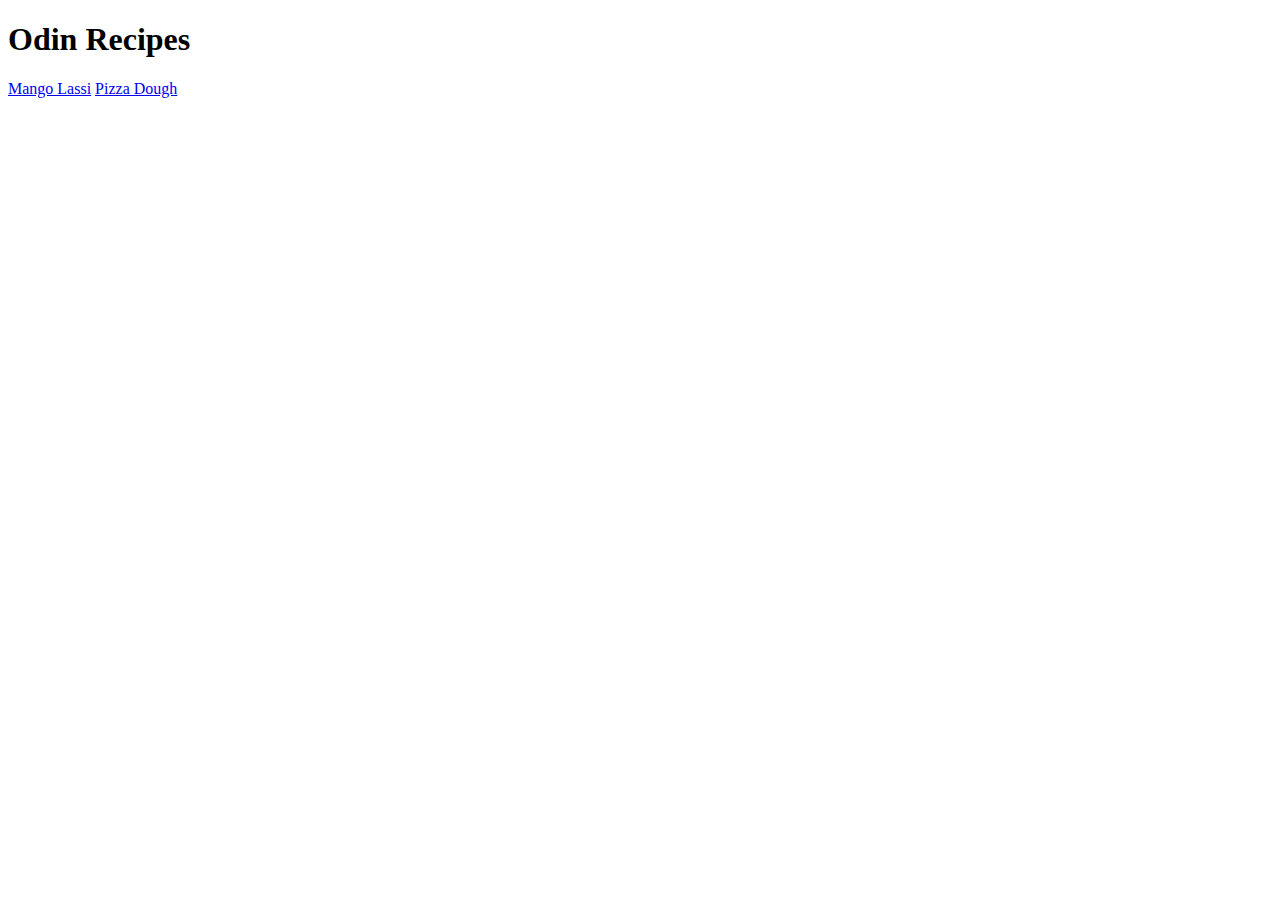
==== index.html @ a34ad460 "added recipe pages" ====
<!DOCTYPE html>
<html lang="en">
<head>
    <meta charset="UTF-8">
    <meta http-equiv="X-UA-Compatible" content="IE=edge">
    <meta name="viewport" content="width=device-width, initial-scale=1.0">
    <title>Document</title>
</head>
<body>
    <h1>Odin Recipes</h1>
    <a href="./recipes/mangoLassi.html">Mango Lassi</a>
    <a href="./recipes/pizzaDough.html">Pizza Dough</a>
</body>
</html>
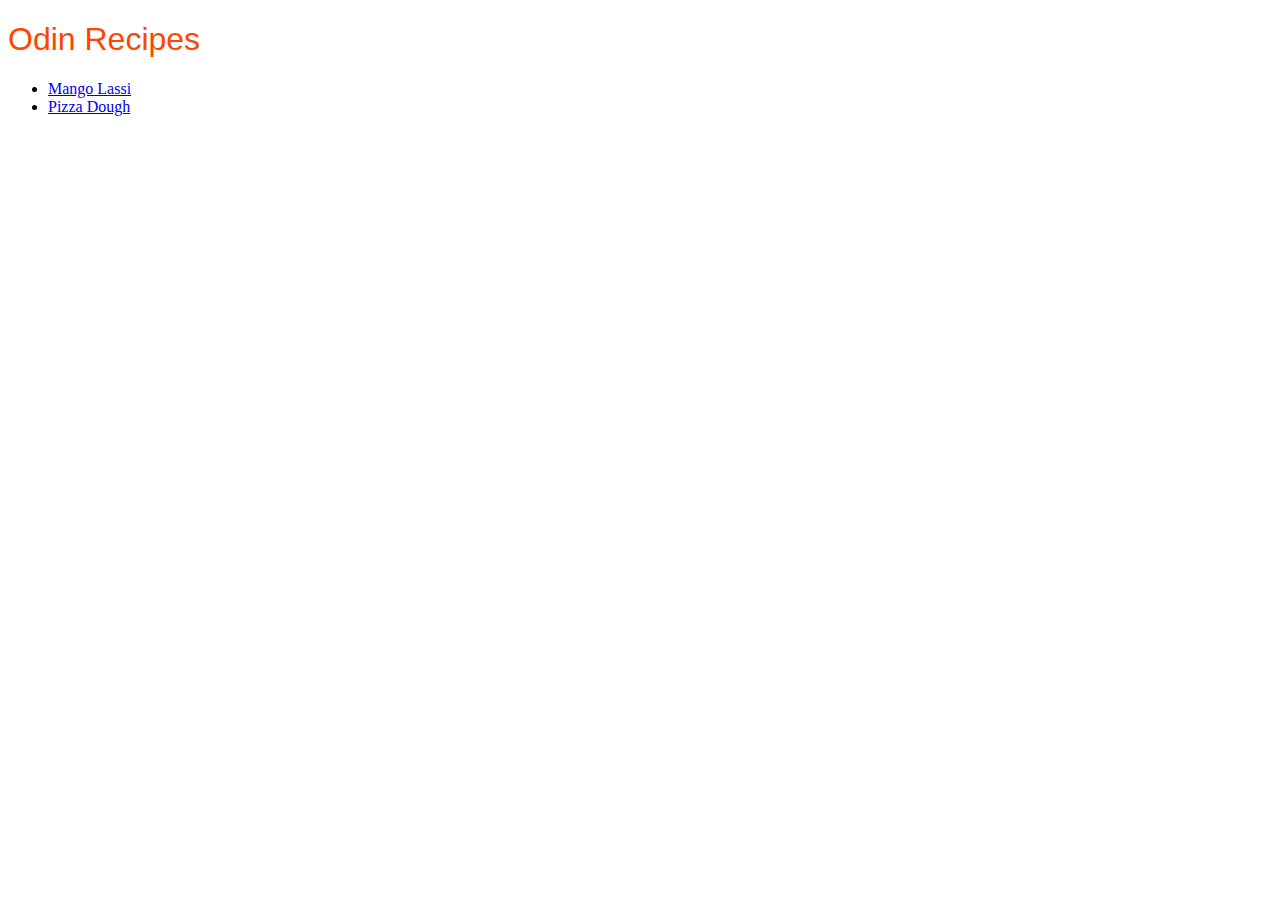
==== commit 6428180a: "adding css" ====
--- a/index.html
+++ b/index.html
@@ -4,11 +4,13 @@
     <meta charset="UTF-8">
     <meta http-equiv="X-UA-Compatible" content="IE=edge">
     <meta name="viewport" content="width=device-width, initial-scale=1.0">
+    <link rel="stylesheet" href="style.css">    
     <title>Document</title>
 </head>
 <body>
-    <h1>Odin Recipes</h1>
-    <a href="./recipes/mangoLassi.html">Mango Lassi</a>
-    <a href="./recipes/pizzaDough.html">Pizza Dough</a>
+<h1>Odin Recipes</h1>
+<ul>    
+  <li><a href="mangoLassi.html">Mango Lassi</a></li>
+  <li><a href="pizzaDough.html">Pizza Dough</a></li>
 </body>
 </html>--- a/style.css
+++ b/style.css
@@ -0,0 +1,5 @@
+h1 {
+    color: orangered;
+    font-family: Verdana, Geneva, Tahoma, sans-serif;
+    font-weight: 500;
+}